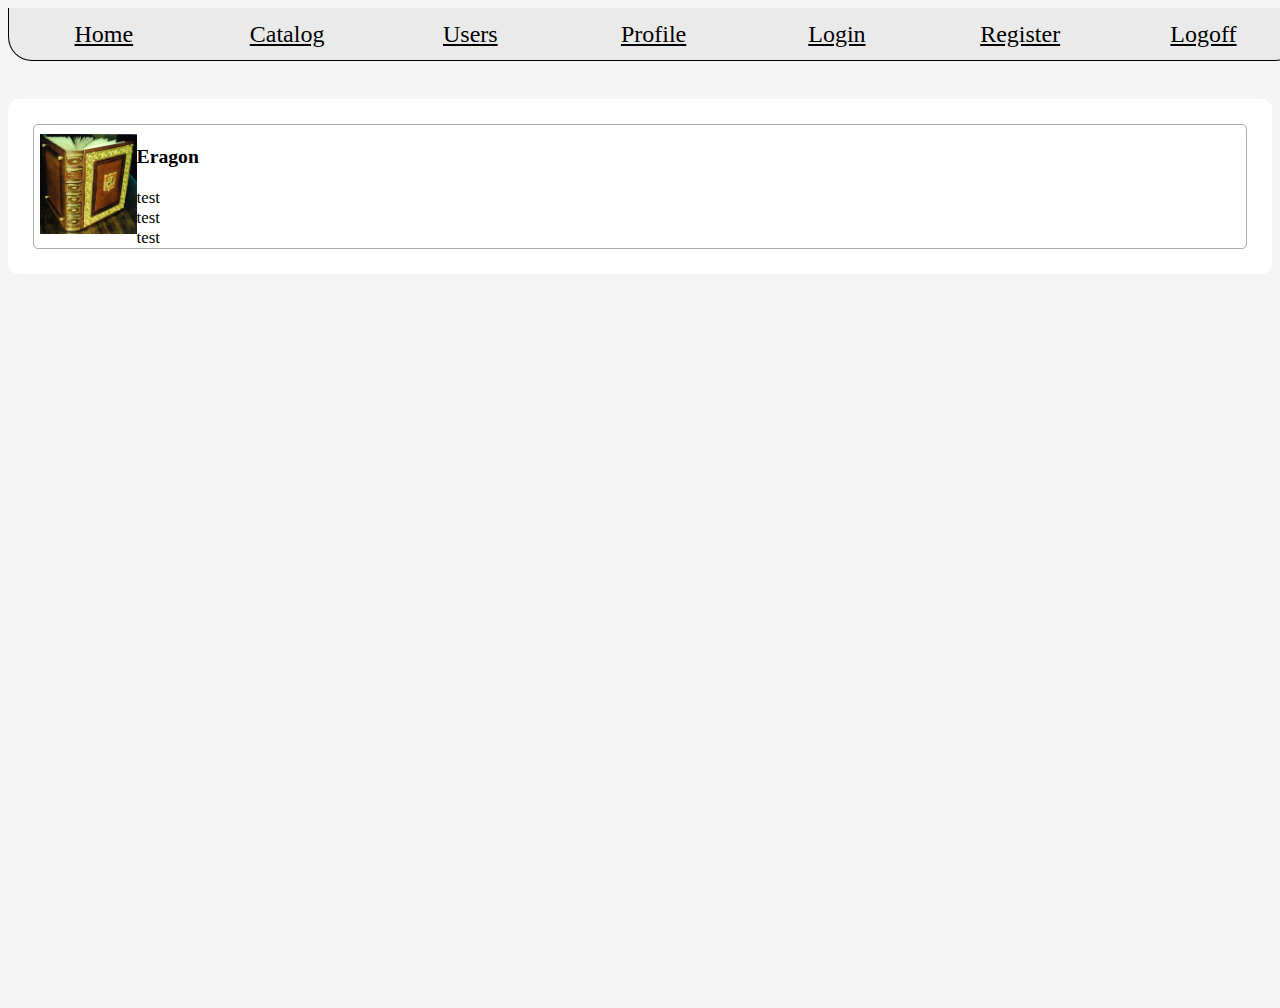
==== index.html @ d6e79042 "0.1" ====
<!DOCTYPE html>
<html>
<head>
    <title>Catalog</title>
    <link rel="stylesheet" href="https://stackpath.bootstrapcdn.com/bootstrap/4.1.1/css/bootstrap.min.css"
          integrity="sha384-WskhaSGFgHYWDcbwN70/dfYBj47jz9qbsMId/iRN3ewGhXQFZCSftd1LZCfmhktB" crossorigin="anonymous">
    <link rel="stylesheet" href="index.css">

</head>
<body id="body">

<main class="">
    <div class="row">
        <div class="col-xl"></div>
        <div class="col-xl-8">
            <nav id="nav" class="navbar-dark">
                <div><a class="nav-link" href="a">Home</a></div>
                <div><a class="nav-link" href="a">Catalog</a></div>
                <div><a class="nav-link" href="a">Users</a></div>
                <div><a class="nav-link" href="a">Profile</a></div>
                <div><a class="nav-link" href="a">Login</a></div>
                <div><a class="nav-link" href="a">Register</a></div>
                <div><a class="nav-link" href="a">Logoff</a></div>
            </nav>
        </div>
        <div class="col-xl"></div>
    </div>
    <div class="row">
        <div class="col-xl">

        </div>
        <div class="col-xl-8">
            <div class="content content-books">
                <div class="content-element book-element">
                    <div class="content-wrapper">
                        <div class="image-wrapper">
                            <img src="img.jpg" alt="bookImage"/>
                        </div>
                        <div class="text-wrapper">
                            <div class="book-name">
                                <h3>Eragon</h3>
                            </div>
                            <div class="book-author">
                                <span>test</span>
                            </div>
                            <div class="book-genre">
                                <span>test</span>
                            </div>
                            <div class="Description">
                                <span>test</span>
                            </div>
                        </div>
                    </div>
                </div>
            </div>
        </div>
        <div class="col-xl">

        </div>
    </div>
</main>
</body>
</html>
---- index.css ----
#body {
    background: #f5f5f5;
    font-size: 1.5em;
}

main{
    width: 100%;
}

#nav {
    background: #eaeaea;
    width: 100%;
    /*border: 1px solid black;*/
    margin: 0;
    width: 100%;
    display: flex;
    justify-content: space-between;
    /*padding-top: 1%;*/
    border-left: 1px solid black;
    border-right: 1px solid black;
    border-bottom: 1px solid black;
    border-bottom-left-radius:  24px;
    border-bottom-right-radius: 24px;
    padding: 1%;
}

#nav div{
    list-style: none;
    /*border: 1px solid black;*/

    width: 13%;
    text-align: center;
    border-radius: 20px;
    /*border: 1px solid black;*/
}
#nav div:hover{
    background-color: white;
}
#nav div a{

    text-align: center;
}
#nav .nav-link {
    color:black;
}
* {

}
.content{
    margin-top: 3%;
    /*border:1px solid black;*/
    background: white;
    /*height: 1000px;*/
    padding: 2%;
    border-radius: 10px;
}
.content-element {

}
.book-element {
    height: 110px;
    border: 1.5px solid #aaaaaa;
    border-radius: 5px;
    display: flex;
    /*justify-content: space-between;*/
    align-items: center;
    /*margin: auto;*/
    padding: 0.5%;
    font-size: 0.7em;
}
.content-wrapper{
    max-height: 96%;
    max-width: 96%;
    display: flex;
    justify-content: space-between;
    align-items: center;
    /*margin: auto;*/
}
.image-wrapper img{
    max-width: 100px;
    max-height: 100px;
}
/*.book-element .content-wrapper {*/
    /*display: flex;*/
/*}*/
/*.book-element .image-wrapper {*/
    /*display: inline-block;*/
/*}*/
main, body, html, row, col-xl-8{
    height: 1000px;
}
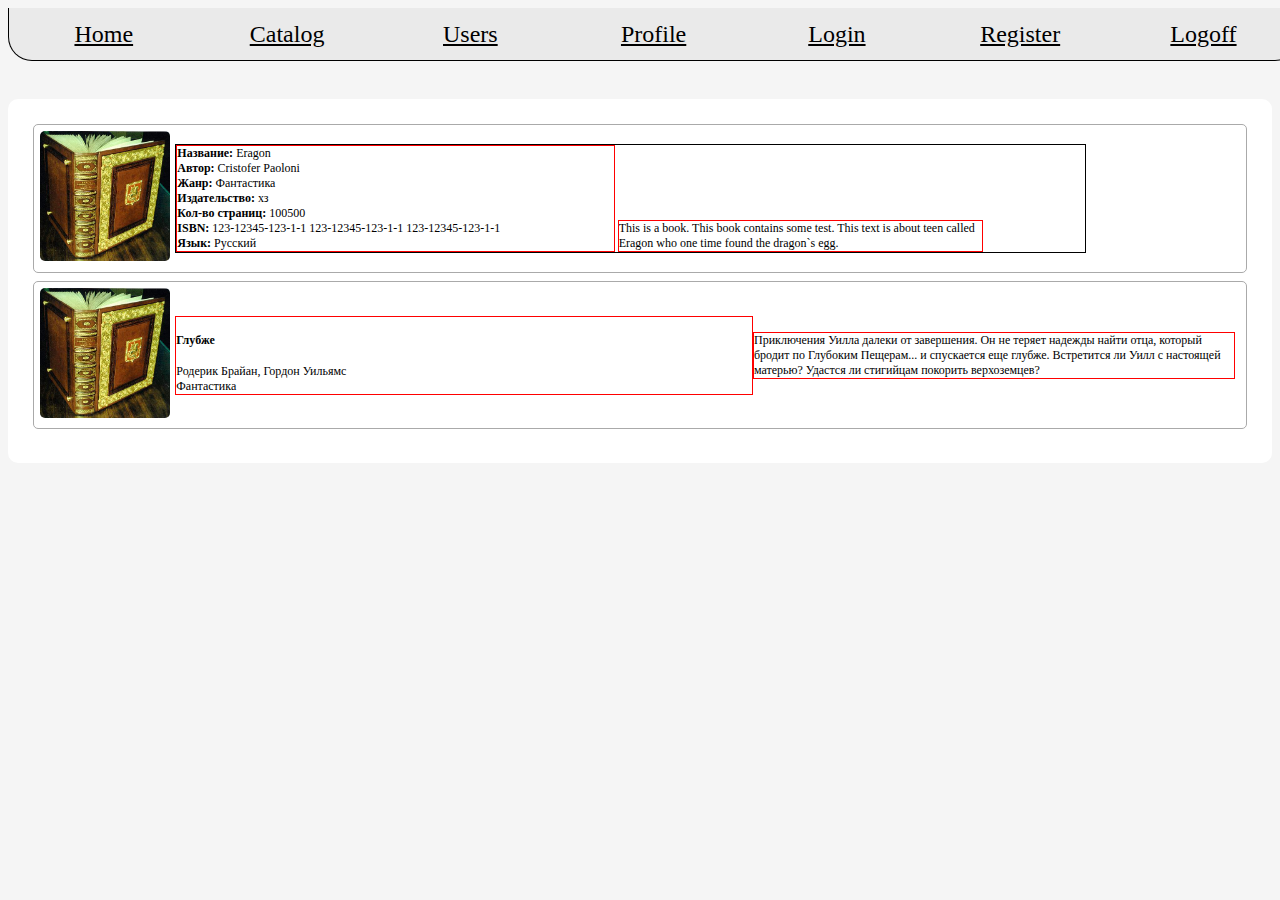
==== commit ecd961b1: "0.2 context-wrapper problem" ====
--- a/index.html
+++ b/index.html
@@ -5,6 +5,7 @@
     <link rel="stylesheet" href="https://stackpath.bootstrapcdn.com/bootstrap/4.1.1/css/bootstrap.min.css"
           integrity="sha384-WskhaSGFgHYWDcbwN70/dfYBj47jz9qbsMId/iRN3ewGhXQFZCSftd1LZCfmhktB" crossorigin="anonymous">
     <link rel="stylesheet" href="index.css">
+    <meta charset="UTF-8">
 
 </head>
 <body id="body">
@@ -37,17 +38,45 @@
                             <img src="img.jpg" alt="bookImage"/>
                         </div>
                         <div class="text-wrapper">
-                            <div class="book-name">
-                                <h3>Eragon</h3>
+                            <div class="text-wrapper1">
+                                <span class="field-descr">Название: </span>Eragon<br>
+                                <span class="field-descr">Автор: </span>Cristofer Paoloni<br>
+                                <span class="field-descr">Жанр: </span>Фантастика<br>
+                                <span class="field-descr">Издательство: </span>хз<br>
+                                <span class="field-descr">Кол-во страниц: </span>100500<br>
+                                <span class="field-descr">ISBN: </span>123-12345-123-1-1
+                                123-12345-123-1-1 123-12345-123-1-1
+                                <br>
+                                <span class="field-descr">Язык: </span>Русский<br>
+                                <!--<span> </span>-->
+                                <!--<br>-->
+                                <!--<span></span>-->
+                                <!--<br>-->
                             </div>
-                            <div class="book-author">
-                                <span>test</span>
+                            <div class="text-wrapper2">
+                                <span>This is a book. This book contains some test. This text is about teen called Eragon who one time found the dragon`s egg.</span>
                             </div>
-                            <div class="book-genre">
-                                <span>test</span>
-                            </div>
-                            <div class="Description">
-                                <span>test</span>
+                        </div>
+
+                    </div>
+                </div>
+                <div class="content-element book-element">
+                    <div class="content-wrapper">
+                        <div class="image-wrapper ">
+                            <img src="img.jpg" alt="bookImage"/>
+                        </div>
+                        <div class="text-wrapper text-wrapper1 ">
+                            <h4>Глубже</h4>
+                            <span>Родерик Брайан, Гордон Уильямс</span>
+                            <br>
+                            <span>Фантастика</span>
+                            <br>
+                        </div>
+                        <div class="text-wrapper text-wrapper2 ">
+                            <div class="description">
+                                <span>Приключения Уилла далеки от завершения. Он не теряет надежды найти отца,
+                                    который бродит по Глубоким Пещерам... и спускается еще глубже. Встретится ли Уилл
+                                    с настоящей матерью? Удастся ли стигийцам покорить верхоземцев?</span>
                             </div>
                         </div>
                     </div>
--- a/index.css
+++ b/index.css
@@ -55,30 +55,99 @@
     border-radius: 10px;
 }
 .content-element {
+    margin-bottom: 0.7%;
+}
+.book-element {
+    /*height: 130px;*/
+    border: 1.5px solid #aaaaaa;
+    border-radius: 5px;
+    /*display: flex;*/
+    /*justify-content: space-between;*/
+    /*align-items: center;*/
+    /*margin: auto;*/
+    padding: 0.5%;
+    font-size: 12px;
 
 }
-.book-element {
-    height: 110px;
-    border: 1.5px solid #aaaaaa;
-    border-radius: 5px;
+
+.content-wrapper{
+    min-height: 130px;
+    /*max-height: 96%;*/
+    /*max-width: 96%;*/
     display: flex;
     /*justify-content: space-between;*/
     align-items: center;
+
     /*margin: auto;*/
-    padding: 0.5%;
-    font-size: 0.7em;
+
+    /*border: 1px solid red;*/
 }
-.content-wrapper{
-    max-height: 96%;
-    max-width: 96%;
-    display: flex;
-    justify-content: space-between;
-    align-items: center;
-    /*margin: auto;*/
+.image-wrapper {
+    /*display: inline-block;*/
+    margin-right: 5px;
+
+    /*max-width: 120px;*/
+    /*max-height: 120px;*/
+    /*min-width: 120px;*/
+    /*min-height: 120px;*/
+
+    /*border: 1px solid black;*/
+    /*height: 100%;*/
+    /*max-height: 100%;*/
+    /*min-height: 100%;*/
+
+
 }
 .image-wrapper img{
-    max-width: 100px;
-    max-height: 100px;
+    max-width: 130px;
+    max-height: 130px;
+    min-width: 130px;
+    min-height: 130px;
+    /*height: 100%;*/
+    /*max-height: 100%;*/
+    /*min-height: 100%;*/
+    border-radius: 5px;
+
+    /*max-width: 100%;*/
+    /*max-height: 100%;*/
+    /*min-width: 100%;*/
+    /*min-height: 100%;*/
+}
+.text-wrapper{
+    /*text-align: left;*/
+    /*border: 1px solid black;*/
+    /*display: inline-block;*/
+    /*max-height: 100%;*/
+    /*min-height: 100%;*/
+    /*position: relative;*/
+
+    /*max-height: 130px;*/
+    /*min-height: 130px;*/
+    /*height: 130px;*/
+
+    height: 100%;
+    max-height: 100%;
+    min-height: 100%;
+
+
+    border: 1px solid black;
+}
+.text-wrapper1{
+    /*position: relative;*/
+    border: 1px solid red;
+    display: inline-block;
+    width: 40%;
+    padding-right: 8%;
+    /*display: flex;*/
+    /*flex-direction: column;*/
+    /*justify-content: flex-start;*/
+    /*align-content: space-between;*/
+    /*border: 1px solid black;*/
+}
+.text-wrapper2 {
+    border: 1px solid red;
+    display: inline-block;
+    width: 40%;
 }
 /*.book-element .content-wrapper {*/
     /*display: flex;*/
@@ -86,6 +155,7 @@
 /*.book-element .image-wrapper {*/
     /*display: inline-block;*/
 /*}*/
-main, body, html, row, col-xl-8{
-    height: 1000px;
+
+span.field-descr{
+    font-weight: bold;
 }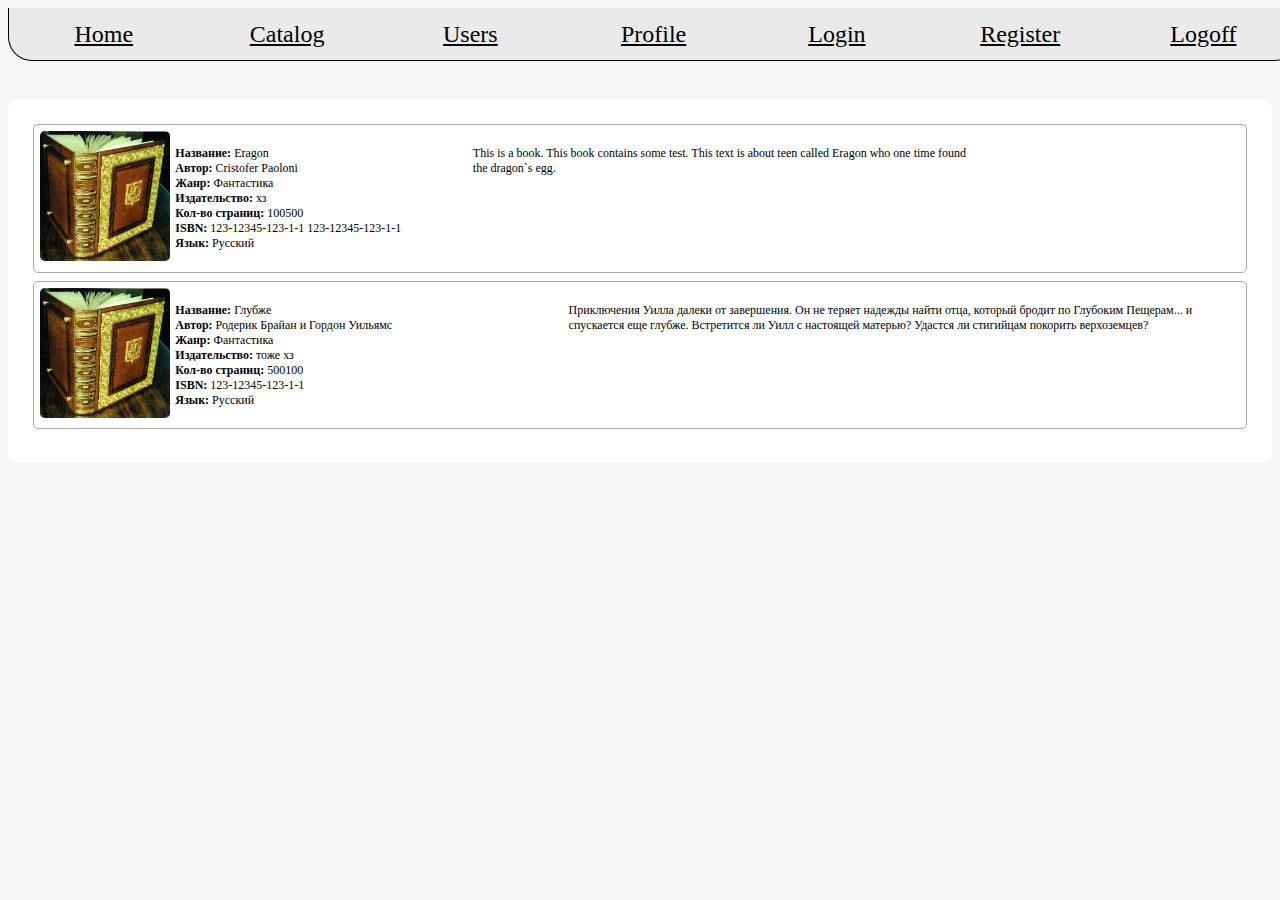
==== commit c5bbdbf4: "0.3 book complete. Before buttons" ====
--- a/index.html
+++ b/index.html
@@ -45,13 +45,9 @@
                                 <span class="field-descr">Издательство: </span>хз<br>
                                 <span class="field-descr">Кол-во страниц: </span>100500<br>
                                 <span class="field-descr">ISBN: </span>123-12345-123-1-1
-                                123-12345-123-1-1 123-12345-123-1-1
+                                123-12345-123-1-1
                                 <br>
                                 <span class="field-descr">Язык: </span>Русский<br>
-                                <!--<span> </span>-->
-                                <!--<br>-->
-                                <!--<span></span>-->
-                                <!--<br>-->
                             </div>
                             <div class="text-wrapper2">
                                 <span>This is a book. This book contains some test. This text is about teen called Eragon who one time found the dragon`s egg.</span>
@@ -62,23 +58,24 @@
                 </div>
                 <div class="content-element book-element">
                     <div class="content-wrapper">
-                        <div class="image-wrapper ">
+                        <div class="image-wrapper">
                             <img src="img.jpg" alt="bookImage"/>
                         </div>
-                        <div class="text-wrapper text-wrapper1 ">
-                            <h4>Глубже</h4>
-                            <span>Родерик Брайан, Гордон Уильямс</span>
-                            <br>
-                            <span>Фантастика</span>
-                            <br>
-                        </div>
-                        <div class="text-wrapper text-wrapper2 ">
-                            <div class="description">
-                                <span>Приключения Уилла далеки от завершения. Он не теряет надежды найти отца,
-                                    который бродит по Глубоким Пещерам... и спускается еще глубже. Встретится ли Уилл
-                                    с настоящей матерью? Удастся ли стигийцам покорить верхоземцев?</span>
+                        <div class="text-wrapper">
+                            <div class="text-wrapper1">
+                                <span class="field-descr">Название: </span>Глубже<br>
+                                <span class="field-descr">Автор: </span>Родерик Брайан и Гордон Уильямс<br>
+                                <span class="field-descr">Жанр: </span>Фантастика<br>
+                                <span class="field-descr">Издательство: </span>тоже хз<br>
+                                <span class="field-descr">Кол-во страниц: </span>500100<br>
+                                <span class="field-descr">ISBN: </span>123-12345-123-1-1<br>
+                                <span class="field-descr">Язык: </span>Русский<br>
+                            </div>
+                            <div class="text-wrapper2">
+                                <span>Приключения Уилла далеки от завершения. Он не теряет надежды найти отца, который бродит по Глубоким Пещерам... и спускается еще глубже. Встретится ли Уилл с настоящей матерью? Удастся ли стигийцам покорить верхоземцев?</span>
                             </div>
                         </div>
+
                     </div>
                 </div>
             </div>
--- a/index.css
+++ b/index.css
@@ -75,69 +75,39 @@
     /*max-height: 96%;*/
     /*max-width: 96%;*/
     display: flex;
-    /*justify-content: space-between;*/
+    justify-content: flex-start;
     align-items: center;
 
     /*margin: auto;*/
 
-    /*border: 1px solid red;*/
+    /*border: 1px solid blue;*/
 }
 .image-wrapper {
-    /*display: inline-block;*/
     margin-right: 5px;
-
-    /*max-width: 120px;*/
-    /*max-height: 120px;*/
-    /*min-width: 120px;*/
-    /*min-height: 120px;*/
-
-    /*border: 1px solid black;*/
-    /*height: 100%;*/
-    /*max-height: 100%;*/
-    /*min-height: 100%;*/
-
-
+    /*border: 1px solid red;*/
 }
 .image-wrapper img{
     max-width: 130px;
     max-height: 130px;
     min-width: 130px;
     min-height: 130px;
-    /*height: 100%;*/
-    /*max-height: 100%;*/
-    /*min-height: 100%;*/
     border-radius: 5px;
-
-    /*max-width: 100%;*/
-    /*max-height: 100%;*/
-    /*min-width: 100%;*/
-    /*min-height: 100%;*/
 }
 .text-wrapper{
-    /*text-align: left;*/
-    /*border: 1px solid black;*/
-    /*display: inline-block;*/
-    /*max-height: 100%;*/
-    /*min-height: 100%;*/
-    /*position: relative;*/
-
-    /*max-height: 130px;*/
-    /*min-height: 130px;*/
-    /*height: 130px;*/
-
     height: 100%;
     max-height: 100%;
     min-height: 100%;
+    display: flex;
+    justify-content: flex-start;
 
-
-    border: 1px solid black;
+    /*border: 1px solid black;*/
 }
 .text-wrapper1{
     /*position: relative;*/
-    border: 1px solid red;
+    /*border: 1px solid red;*/
     display: inline-block;
-    width: 40%;
-    padding-right: 8%;
+    width: 35%;
+    margin-right: 3%;
     /*display: flex;*/
     /*flex-direction: column;*/
     /*justify-content: flex-start;*/
@@ -145,9 +115,12 @@
     /*border: 1px solid black;*/
 }
 .text-wrapper2 {
-    border: 1px solid red;
+    /*border: 1px solid red;*/
     display: inline-block;
-    width: 40%;
+    width: 65%;
+    height: 100%;
+    max-height: 100%;
+    min-height: 100%;
 }
 /*.book-element .content-wrapper {*/
     /*display: flex;*/
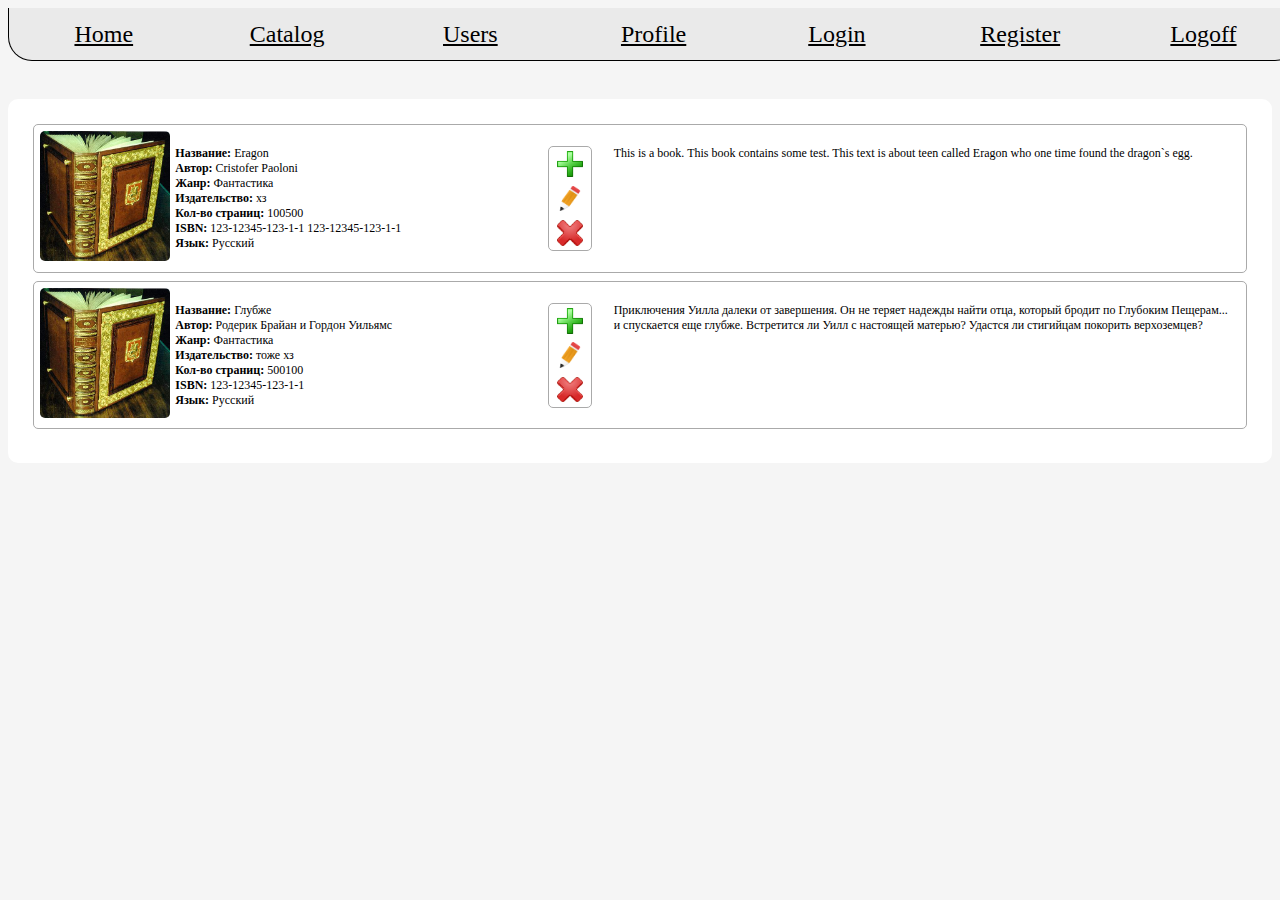
==== commit f5fbf203: "0.4 catalog books complete" ====
--- a/index.html
+++ b/index.html
@@ -49,6 +49,11 @@
                                 <br>
                                 <span class="field-descr">Язык: </span>Русский<br>
                             </div>
+                            <div class="buttons-wrapper">
+                                <img src="order.png">
+                                <img src="edit.png">
+                                <img src="delete.png">
+                            </div>
                             <div class="text-wrapper2">
                                 <span>This is a book. This book contains some test. This text is about teen called Eragon who one time found the dragon`s egg.</span>
                             </div>
@@ -71,6 +76,11 @@
                                 <span class="field-descr">ISBN: </span>123-12345-123-1-1<br>
                                 <span class="field-descr">Язык: </span>Русский<br>
                             </div>
+                            <div class="buttons-wrapper">
+                                <img src="order.png">
+                                <img src="edit.png">
+                                <img src="delete.png">
+                            </div>
                             <div class="text-wrapper2">
                                 <span>Приключения Уилла далеки от завершения. Он не теряет надежды найти отца, который бродит по Глубоким Пещерам... и спускается еще глубже. Встретится ли Уилл с настоящей матерью? Удастся ли стигийцам покорить верхоземцев?</span>
                             </div>
--- a/index.css
+++ b/index.css
@@ -102,22 +102,43 @@
 
     /*border: 1px solid black;*/
 }
+
+.text-wrapper > * {
+    /*border: 1px solid red;*/
+}
+
 .text-wrapper1{
     /*position: relative;*/
     /*border: 1px solid red;*/
     display: inline-block;
     width: 35%;
-    margin-right: 3%;
+    /*margin-right: 3%;*/
     /*display: flex;*/
     /*flex-direction: column;*/
     /*justify-content: flex-start;*/
     /*align-content: space-between;*/
     /*border: 1px solid black;*/
 }
+.buttons-wrapper{
+    max-width: 4%;
+    min-width: 4%;
+    display: flex;
+    flex-direction: column;
+    justify-content: space-around;
+    align-items: center;
+    border: 1.5px solid #aaaaaa;
+    border-radius: 5px;
+    margin-right: 2%;
+}
+
+.buttons-wrapper img {
+    max-width: 60%;
+    min-width: 60%;
+}
 .text-wrapper2 {
     /*border: 1px solid red;*/
     display: inline-block;
-    width: 65%;
+    width: 58.5%;
     height: 100%;
     max-height: 100%;
     min-height: 100%;
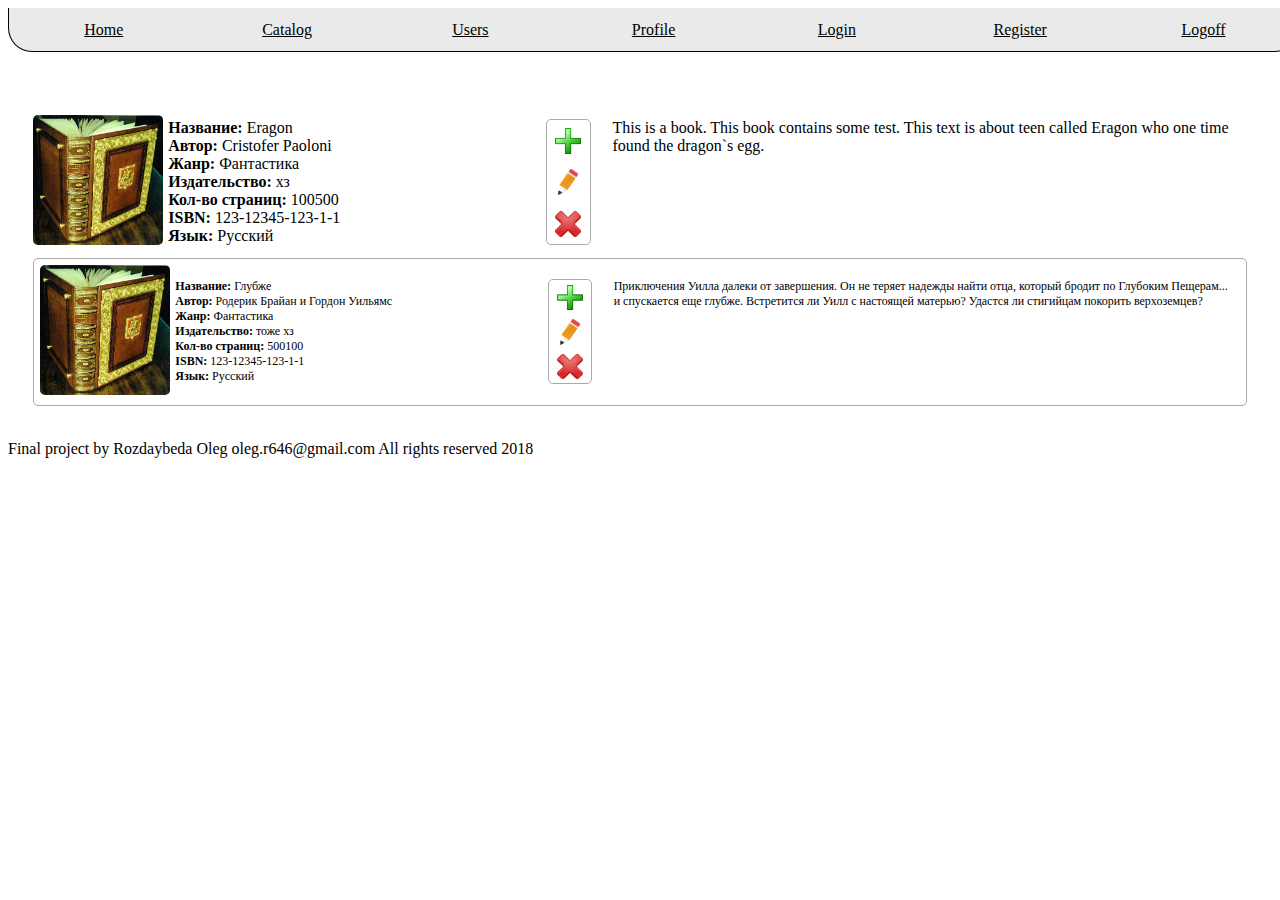
==== commit a107cb72: "0.4.1 - work with footer" ====
--- a/index.html
+++ b/index.html
@@ -8,13 +8,12 @@
     <meta charset="UTF-8">
 
 </head>
-<body id="body">
+<body>
 
-<main class="">
     <div class="row">
         <div class="col-xl"></div>
         <div class="col-xl-8">
-            <nav id="nav" class="navbar-dark">
+            <nav id="nav">
                 <div><a class="nav-link" href="a">Home</a></div>
                 <div><a class="nav-link" href="a">Catalog</a></div>
                 <div><a class="nav-link" href="a">Users</a></div>
@@ -23,16 +22,8 @@
                 <div><a class="nav-link" href="a">Register</a></div>
                 <div><a class="nav-link" href="a">Logoff</a></div>
             </nav>
-        </div>
-        <div class="col-xl"></div>
-    </div>
-    <div class="row">
-        <div class="col-xl">
-
-        </div>
-        <div class="col-xl-8">
-            <div class="content content-books">
-                <div class="content-element book-element">
+            <div class="content">
+                <div class="content-element">
                     <div class="content-wrapper">
                         <div class="image-wrapper">
                             <img src="img.jpg" alt="bookImage"/>
@@ -45,7 +36,6 @@
                                 <span class="field-descr">Издательство: </span>хз<br>
                                 <span class="field-descr">Кол-во страниц: </span>100500<br>
                                 <span class="field-descr">ISBN: </span>123-12345-123-1-1
-                                123-12345-123-1-1
                                 <br>
                                 <span class="field-descr">Язык: </span>Русский<br>
                             </div>
@@ -85,15 +75,21 @@
                                 <span>Приключения Уилла далеки от завершения. Он не теряет надежды найти отца, который бродит по Глубоким Пещерам... и спускается еще глубже. Встретится ли Уилл с настоящей матерью? Удастся ли стигийцам покорить верхоземцев?</span>
                             </div>
                         </div>
-
                     </div>
                 </div>
             </div>
+
+            <!--</div>-->
+            <footer id="footer">
+                <span>Final project by Rozdaybeda Oleg</span>
+                <span>oleg.r646@gmail.com</span>
+                <span>All rights reserved 2018</span>
+
+            </footer>
         </div>
-        <div class="col-xl">
 
-        </div>
+        <div class="col-xl"></div>
     </div>
-</main>
+
 </body>
 </html>
